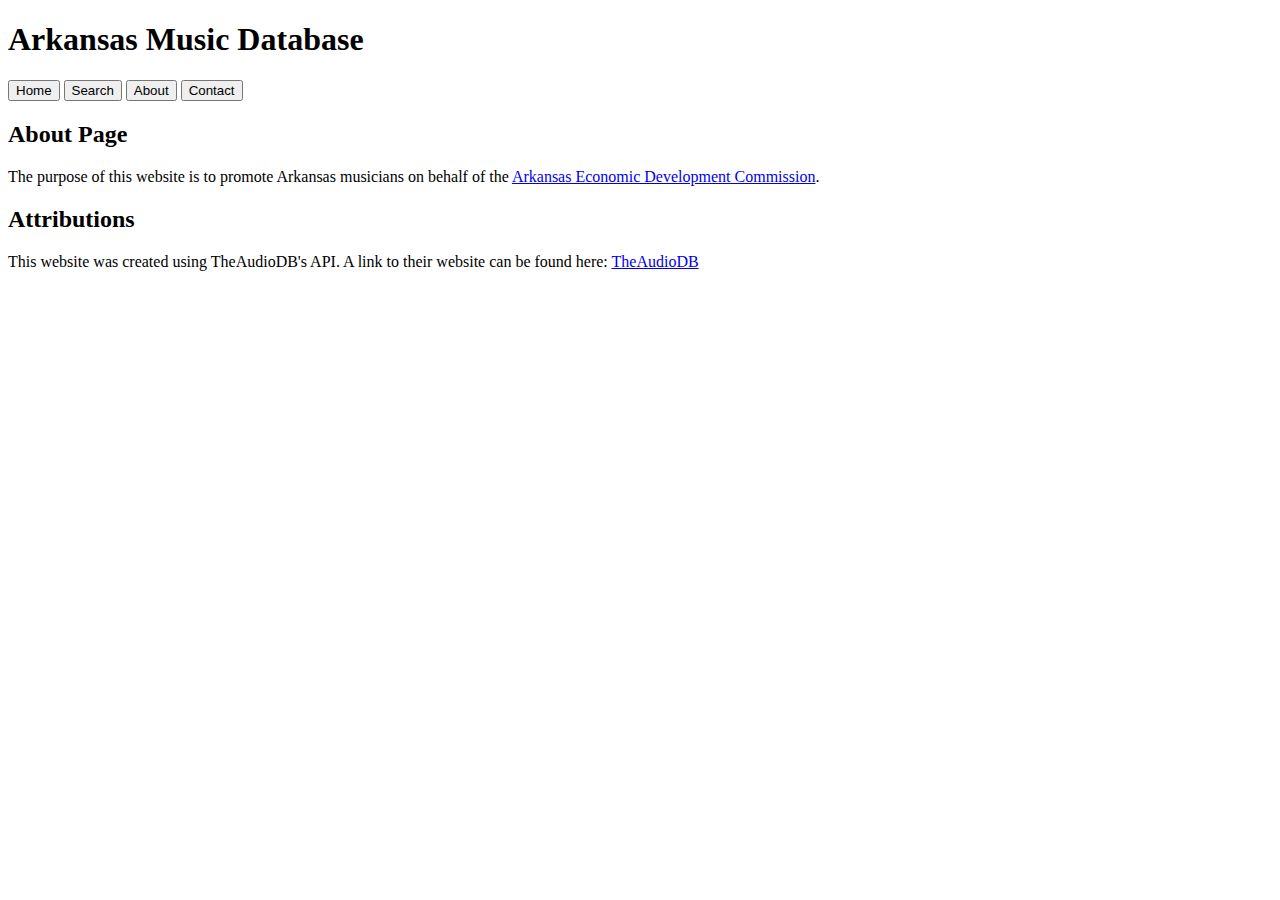
==== about.html @ cf76e7e2 "Add files via upload" ====
<!DOCTYPE html>
<html xmlns="http://www.w3.org/1999/xhtml" lang="en" xml:lang="en">
<head>
    <meta charset="utf-8">
    <meta http-equiv="X-UA-Compatible" content="IE=edge,chrome=1">
    <title>AR Music Database</title>
    <meta name="description" content="Arkansas Music Database">
    <meta name="keywords" content="arkansas, music">
    <meta name="author" content="Charlie Tran">
    <meta name="viewport" content="width=device-width, initial-scale=1">
    <link rel="stylesheet" href="assets/style/armdb.css">
	<link rel="shortcut icon" href="assets/images/arflagicon.png" type="image/x-icon" />
</head>
  <body>
    <div id="container"></div>
	<h1>Arkansas Music Database</h1>
	<div class="tab">
			<button class="tablinks" onclick="location.href='index.html'">Home</button>
			<button class="tablinks" onclick="location.href='artistsearch.html'">Search</button>
            <button class="tablinks" onclick="location.href='about.html'">About</button>
            <button class="tablinks" onclick="location.href='contact.html'">Contact</button>		
    </div>
	<h2>About Page</h2>
	<p>The purpose of this website is to promote Arkansas musicians on behalf of the <a href="https://www.arkansasedc.com/">Arkansas Economic Development Commission</a>.</p>
	<h2>Attributions</h2>
	<p>This website was created using TheAudioDB's API. A link to their website can be found here: <a href="https://www.theaudiodb.com/">TheAudioDB</a> </p>

</body>
</html>
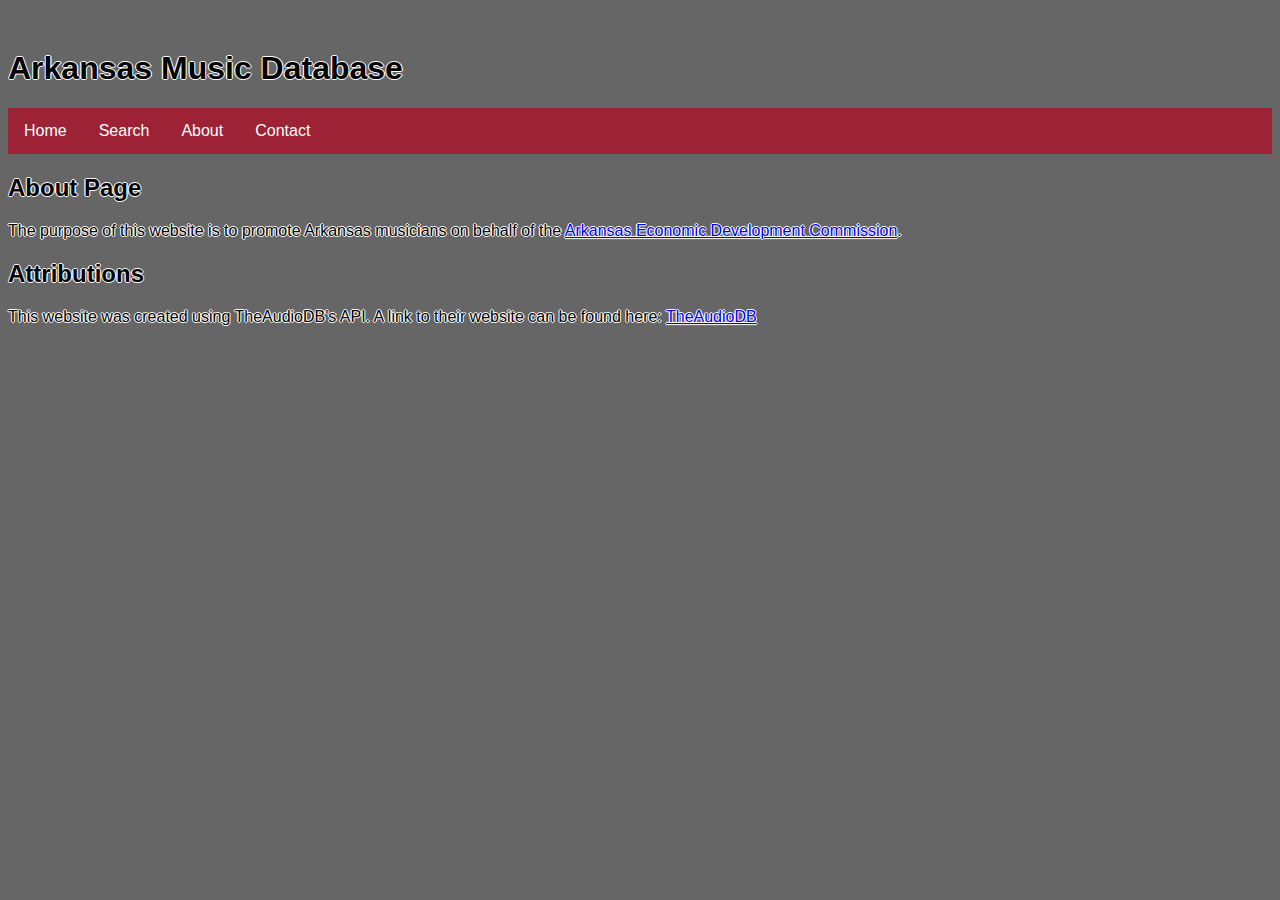
==== commit 42b59996: "Update about.html" ====
--- a/about.html
+++ b/about.html
@@ -16,7 +16,7 @@
 	<h1>Arkansas Music Database</h1>
 	<div class="tab">
 			<button class="tablinks" onclick="location.href='index.html'">Home</button>
-			<button class="tablinks" onclick="location.href='artistsearch.html'">Search</button>
+			<button class="tablinks" onclick="location.href='artistSearch.html'">Search</button>
             <button class="tablinks" onclick="location.href='about.html'">About</button>
             <button class="tablinks" onclick="location.href='contact.html'">Contact</button>		
     </div>
@@ -26,4 +26,4 @@
 	<p>This website was created using TheAudioDB's API. A link to their website can be found here: <a href="https://www.theaudiodb.com/">TheAudioDB</a> </p>
 
 </body>
-</html>+</html>
--- a/assets/style/armdb.css
+++ b/assets/style/armdb.css
@@ -0,0 +1,80 @@
+/*  body */
+	
+body {
+	font-family: "Trebuchet MS", Arial, Helvetica, sans-serif;
+	background: url('https://www.thefamilyvacationguide.com/wp-content/uploads/2021/11/arkansas.jpeg');
+	background-size: cover;
+	background-repeat: true;
+	background-color: #666;
+	color: black;
+	text-shadow:
+        0.07em 0 white,
+        0 0.07em white,
+        -0.07em 0 white,
+        0 -0.07em white;
+	}
+
+/* Style the search page separatly to be more easily read*/
+body.artistsearchpage {
+	background-image: none;
+	background-color: #ADD8E6;
+}
+
+#container {
+	width: 1000px;
+	margin-right: auto;
+	margin-left: auto;
+	margin-top: 50px;
+	margin-bottom: 50px;
+}
+
+#showArtistProfile {
+display: none;
+}
+
+/* Style the tab */
+.tab {
+    overflow: hidden;
+    background-color: #9D2235;
+}
+
+/* Style the buttons inside the tab */
+.tab button {
+    background-color: inherit;
+    float: left;
+    border: none;
+    outline: none;
+    cursor: pointer;
+    padding: 14px 16px;
+    transition: 0.3s;
+    font-size: 16px;
+	color: white;
+}
+
+/* Change background color of buttons on hover */
+.tab button:hover {
+    background-color: #002868;
+}
+
+/* Create an active/current tablink class */
+.tab button.active {
+    background-color: #002868;
+}
+
+/* Style the tab content */
+.tabcontent {
+    display: none;
+    padding: 6px 12px;
+    border: 1px solid #ccc;
+    border-top: none;
+}
+
+.tabcontent {
+    animation: fadeEffect 1s; /* Fading effect takes 1 second */
+}
+
+/* Go from zero to full opacity */
+@keyframes fadeEffect {
+    from {opacity: 0;}
+    to {opacity: 1;}
+}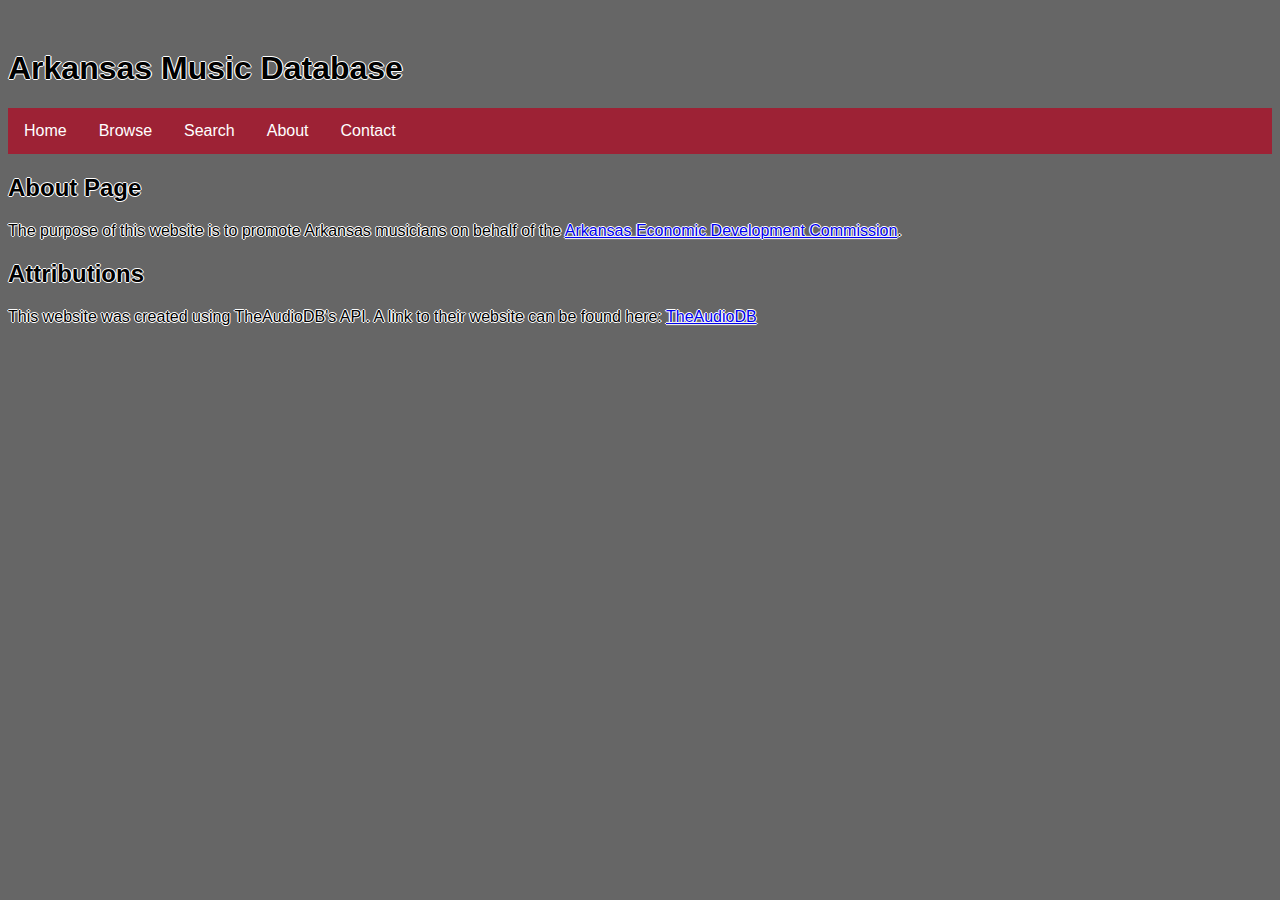
==== commit 40c455e5: "Add files via upload" ====
--- a/about.html
+++ b/about.html
@@ -16,6 +16,7 @@
 	<h1>Arkansas Music Database</h1>
 	<div class="tab">
 			<button class="tablinks" onclick="location.href='index.html'">Home</button>
+			<button class="tablinks" onclick="location.href='artistBrowse.html'">Browse</button>
 			<button class="tablinks" onclick="location.href='artistSearch.html'">Search</button>
             <button class="tablinks" onclick="location.href='about.html'">About</button>
             <button class="tablinks" onclick="location.href='contact.html'">Contact</button>		
@@ -26,4 +27,4 @@
 	<p>This website was created using TheAudioDB's API. A link to their website can be found here: <a href="https://www.theaudiodb.com/">TheAudioDB</a> </p>
 
 </body>
-</html>
+</html>